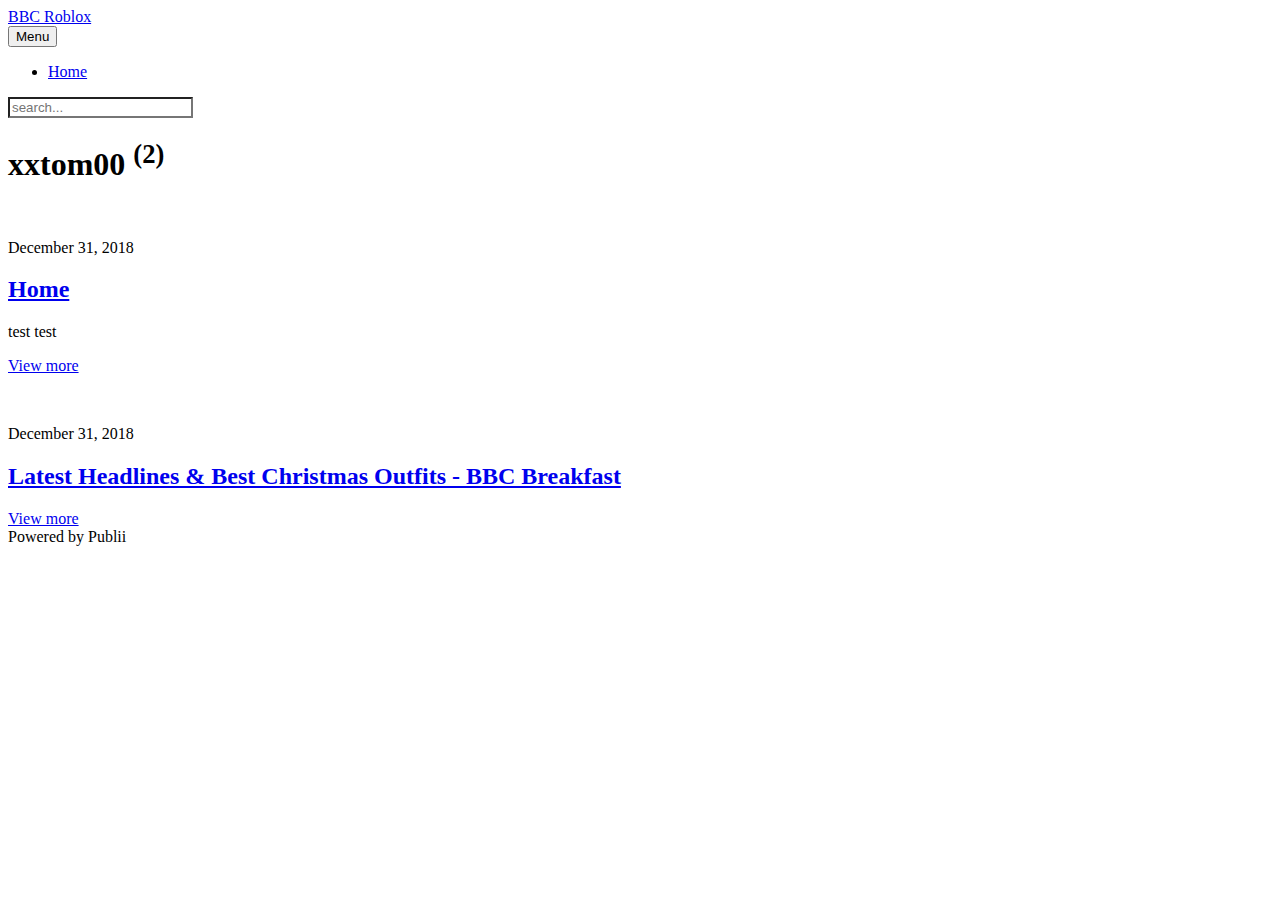
==== authors/xxtom00/index.html @ b3a4fa04 "Updated from Publii" ====
<!DOCTYPE html><html lang="en"><head><meta charset="utf-8"><meta http-equiv="X-UA-Compatible" content="IE=edge"><meta name="viewport" content="width=device-width,initial-scale=1"><title>Author: xxtom00 - BBC Roblox</title><meta name="robots" content="noindex, follow"><meta name="generator" content="Publii Open-Source CMS for Static Site"><link rel="amphtml" href="https://xxtom00.github.io/bbcrobloxv3/amp/authors/xxtom00/"><link type="application/atom+xml" rel="alternate" href="https://xxtom00.github.io/bbcrobloxv3/feed.xml"><meta property="og:title" content="xxtom00"><meta property="og:site_name" content="Home - BBC Roblox"><meta property="og:description" content=""><meta property="og:url" content="https://xxtom00.github.io/bbcrobloxv3/authors/xxtom00/"><meta property="og:type" content="website"><link rel="preconnect" href="https://fonts.gstatic.com/" crossorigin><link href="https://fonts.googleapis.com/css?family= PT+Serif:400,700|Muli:400,600" rel="stylesheet"><link rel="stylesheet" href="https://xxtom00.github.io/bbcrobloxv3/assets/css/style.css?v=d06575e11c8de7e3cf5bbd82cd4b803e"><script type="application/ld+json">{"@context":"http://schema.org","@type":"Organization","name":"BBC Roblox","url":"https://xxtom00.github.io/bbcrobloxv3"}</script><script async src="https://xxtom00.github.io/bbcrobloxv3/assets/js/lazysizes.min.js?v=dc4b666bb3324aea4ead22e26059c761"></script><style>.top__search [type=search] {
						background-image: url(https://xxtom00.github.io/bbcrobloxv3/assets/svg/search.svg);
				    }</style></head><body><div class="container"><header class="js-top is-sticky"><a class="logo" href="https://xxtom00.github.io/bbcrobloxv3">BBC Roblox</a><div class="top"><nav class="navbar js-navbar"><button class="navbar__toggle js-navbar__toggle" aria-expanded="false">Menu</button><ul class="navbar__menu"><li><a href="https://xxtom00.github.io/bbcrobloxv3/home.html" target="_self">Home</a></li></ul></nav><div class="top__search"><form action="https://xxtom00.github.io/bbcrobloxv3/search.html" class="search"><input type="search" name="q" placeholder="search..."></form></div></div></header><main><section class="hero hero--author"><header class="hero--author__wrap"><div><h1 class="hero__title hero--author__title">xxtom00 <sup>(2)</sup></h1></div></header></section><div class="category category--normal"><article><figure class="category__image"><a href="https://xxtom00.github.io/bbcrobloxv3/home.html"><img class="lazyload" src="" data-srcset="" data-sizes="auto" data-expand="300" height="" width="" alt=""></a></figure><header class="category__header"><p><time datetime="2018-12-31T14:51">December 31, 2018</time></p><h2><a href="https://xxtom00.github.io/bbcrobloxv3/home.html">Home</a></h2></header><p class="category__entry">test test</p><a href="https://xxtom00.github.io/bbcrobloxv3/home.html" class="category__btn">View more</a></article><article><figure class="category__image"><a href="https://xxtom00.github.io/bbcrobloxv3/latest-headlines-and-best-christmas-outfits-bbc-breakfast.html"><img class="lazyload" src="" data-srcset="" data-sizes="auto" data-expand="300" height="" width="" alt=""></a></figure><header class="category__header"><p><time datetime="2018-12-31T14:38">December 31, 2018</time></p><h2><a href="https://xxtom00.github.io/bbcrobloxv3/latest-headlines-and-best-christmas-outfits-bbc-breakfast.html">Latest Headlines &amp; Best Christmas Outfits - BBC Breakfast</a></h2></header><p class="category__entry"></p><a href="https://xxtom00.github.io/bbcrobloxv3/latest-headlines-and-best-christmas-outfits-bbc-breakfast.html" class="category__btn">View more</a></article></div></main><footer class="footer"><div class="footer__copyright">Powered by Publii</div></footer></div><script defer="defer" src="https://xxtom00.github.io/bbcrobloxv3/assets/js/jquery-3.2.1.slim.min.js?v=f307ecc7f6353949f03c06ffa70652a2"></script><script defer="defer" src="https://xxtom00.github.io/bbcrobloxv3/assets/js/scripts.min.js?v=5977caa3bd6c30eab5c559ded3288d58"></script></body></html>
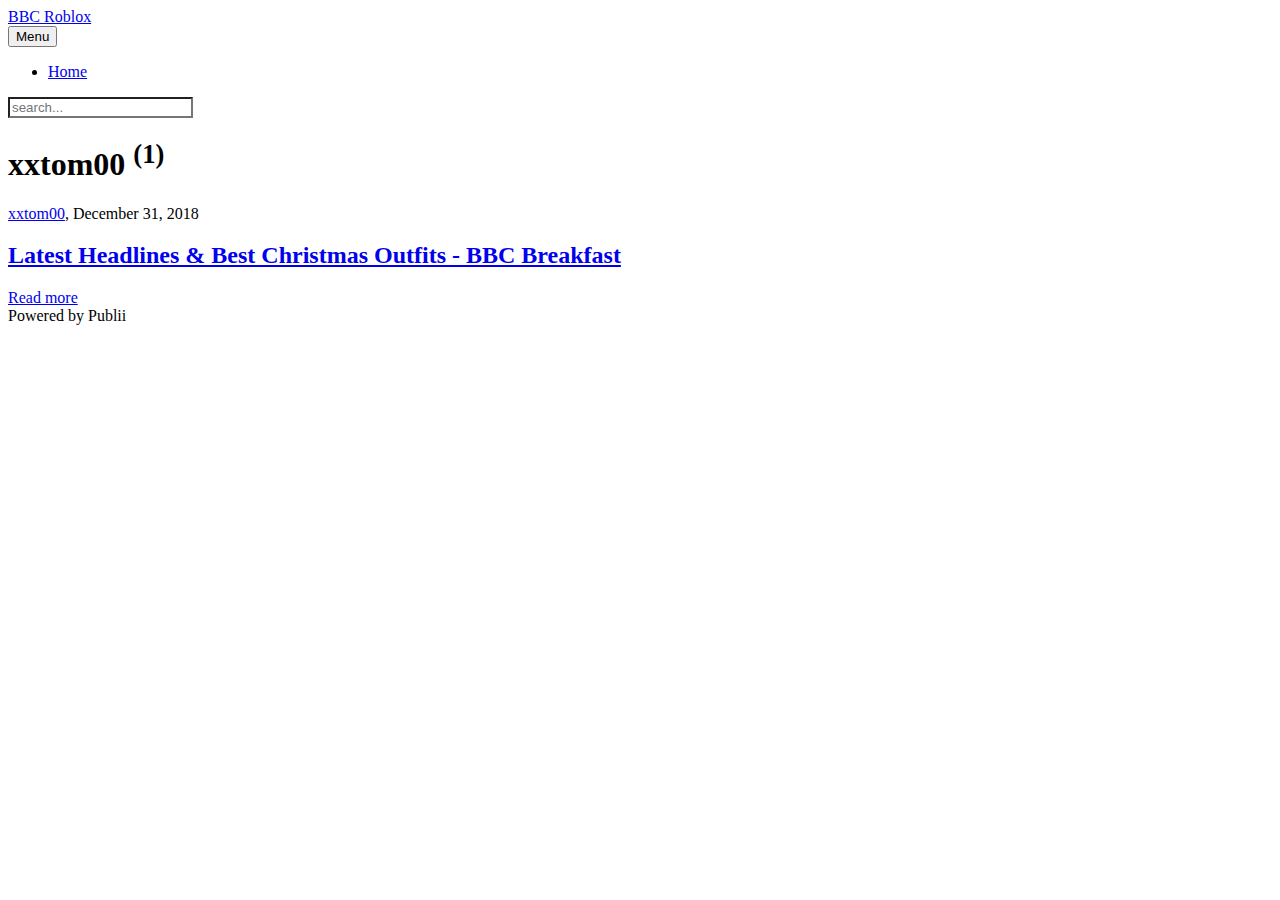
==== commit 3e757fc9: "Updated from Publii" ====
--- a/authors/xxtom00/index.html
+++ b/authors/xxtom00/index.html
@@ -1,3 +1,3 @@
-<!DOCTYPE html><html lang="en"><head><meta charset="utf-8"><meta http-equiv="X-UA-Compatible" content="IE=edge"><meta name="viewport" content="width=device-width,initial-scale=1"><title>Author: xxtom00 - BBC Roblox</title><meta name="robots" content="noindex, follow"><meta name="generator" content="Publii Open-Source CMS for Static Site"><link rel="amphtml" href="https://xxtom00.github.io/bbcrobloxv3/amp/authors/xxtom00/"><link type="application/atom+xml" rel="alternate" href="https://xxtom00.github.io/bbcrobloxv3/feed.xml"><meta property="og:title" content="xxtom00"><meta property="og:site_name" content="Home - BBC Roblox"><meta property="og:description" content=""><meta property="og:url" content="https://xxtom00.github.io/bbcrobloxv3/authors/xxtom00/"><meta property="og:type" content="website"><link rel="preconnect" href="https://fonts.gstatic.com/" crossorigin><link href="https://fonts.googleapis.com/css?family= PT+Serif:400,700|Muli:400,600" rel="stylesheet"><link rel="stylesheet" href="https://xxtom00.github.io/bbcrobloxv3/assets/css/style.css?v=d06575e11c8de7e3cf5bbd82cd4b803e"><script type="application/ld+json">{"@context":"http://schema.org","@type":"Organization","name":"BBC Roblox","url":"https://xxtom00.github.io/bbcrobloxv3"}</script><script async src="https://xxtom00.github.io/bbcrobloxv3/assets/js/lazysizes.min.js?v=dc4b666bb3324aea4ead22e26059c761"></script><style>.top__search [type=search] {
+<!DOCTYPE html><html lang="en"><head><meta charset="utf-8"><meta http-equiv="X-UA-Compatible" content="IE=edge"><meta name="viewport" content="width=device-width,initial-scale=1"><title>Author: xxtom00 - BBC Roblox</title><meta name="robots" content="noindex, follow"><meta name="generator" content="Publii Open-Source CMS for Static Site"><link rel="amphtml" href="https://xxtom00.github.io/bbcrobloxv3/amp/authors/xxtom00/"><link type="application/atom+xml" rel="alternate" href="https://xxtom00.github.io/bbcrobloxv3/feed.xml"><meta property="og:title" content="xxtom00"><meta property="og:site_name" content="Home - BBC Roblox"><meta property="og:description" content=""><meta property="og:url" content="https://xxtom00.github.io/bbcrobloxv3/authors/xxtom00/"><meta property="og:type" content="website"><link rel="preconnect" href="https://fonts.gstatic.com/" crossorigin><link href="https://fonts.googleapis.com/css?family=Roboto:400,700|Roboto+Condensed:400,700&amp;subset=latin-ext" rel="stylesheet"><link rel="stylesheet" href="https://xxtom00.github.io/bbcrobloxv3/assets/css/style.css?v=9508e57475ab3d65bfac7d1839d624fb"><script type="application/ld+json">{"@context":"http://schema.org","@type":"Organization","name":"BBC Roblox","url":"https://xxtom00.github.io/bbcrobloxv3"}</script><script async src="https://xxtom00.github.io/bbcrobloxv3/assets/js/lazysizes.min.js?v=dc4b666bb3324aea4ead22e26059c761"></script><style>.top__search [type=search] {
 						background-image: url(https://xxtom00.github.io/bbcrobloxv3/assets/svg/search.svg);
-				    }</style></head><body><div class="container"><header class="js-top is-sticky"><a class="logo" href="https://xxtom00.github.io/bbcrobloxv3">BBC Roblox</a><div class="top"><nav class="navbar js-navbar"><button class="navbar__toggle js-navbar__toggle" aria-expanded="false">Menu</button><ul class="navbar__menu"><li><a href="https://xxtom00.github.io/bbcrobloxv3/home.html" target="_self">Home</a></li></ul></nav><div class="top__search"><form action="https://xxtom00.github.io/bbcrobloxv3/search.html" class="search"><input type="search" name="q" placeholder="search..."></form></div></div></header><main><section class="hero hero--author"><header class="hero--author__wrap"><div><h1 class="hero__title hero--author__title">xxtom00 <sup>(2)</sup></h1></div></header></section><div class="category category--normal"><article><figure class="category__image"><a href="https://xxtom00.github.io/bbcrobloxv3/home.html"><img class="lazyload" src="" data-srcset="" data-sizes="auto" data-expand="300" height="" width="" alt=""></a></figure><header class="category__header"><p><time datetime="2018-12-31T14:51">December 31, 2018</time></p><h2><a href="https://xxtom00.github.io/bbcrobloxv3/home.html">Home</a></h2></header><p class="category__entry">test test</p><a href="https://xxtom00.github.io/bbcrobloxv3/home.html" class="category__btn">View more</a></article><article><figure class="category__image"><a href="https://xxtom00.github.io/bbcrobloxv3/latest-headlines-and-best-christmas-outfits-bbc-breakfast.html"><img class="lazyload" src="" data-srcset="" data-sizes="auto" data-expand="300" height="" width="" alt=""></a></figure><header class="category__header"><p><time datetime="2018-12-31T14:38">December 31, 2018</time></p><h2><a href="https://xxtom00.github.io/bbcrobloxv3/latest-headlines-and-best-christmas-outfits-bbc-breakfast.html">Latest Headlines &amp; Best Christmas Outfits - BBC Breakfast</a></h2></header><p class="category__entry"></p><a href="https://xxtom00.github.io/bbcrobloxv3/latest-headlines-and-best-christmas-outfits-bbc-breakfast.html" class="category__btn">View more</a></article></div></main><footer class="footer"><div class="footer__copyright">Powered by Publii</div></footer></div><script defer="defer" src="https://xxtom00.github.io/bbcrobloxv3/assets/js/jquery-3.2.1.slim.min.js?v=f307ecc7f6353949f03c06ffa70652a2"></script><script defer="defer" src="https://xxtom00.github.io/bbcrobloxv3/assets/js/scripts.min.js?v=5977caa3bd6c30eab5c559ded3288d58"></script></body></html>+				    }</style></head><body><div class="container"><header class="js-top is-sticky"><a class="logo" href="https://xxtom00.github.io/bbcrobloxv3">BBC Roblox</a><div class="top"><nav class="navbar js-navbar"><button class="navbar__toggle js-navbar__toggle">Menu</button><ul class="navbar__menu"><li><a href="https://xxtom00.github.io/bbcrobloxv3/" target="_self">Home</a></li></ul></nav><div class="top__search"><form action="https://xxtom00.github.io/bbcrobloxv3/search.html" class="search"><input type="search" name="q" placeholder="search..."></form></div></div></header><main><section class="hero author"><header class="hero__text"><h1>xxtom00 <sup>(1)</sup></h1></header></section><div class="category"><article><header><p class="category__post-meta"><a href="https://xxtom00.github.io/bbcrobloxv3/authors/xxtom00/" class="inverse" title="xxtom00">xxtom00</a>, <time datetime="2018-12-31T14:38">December 31, 2018</time></p><h2><a href="https://xxtom00.github.io/bbcrobloxv3/latest-headlines-and-best-christmas-outfits-bbc-breakfast.html" class="inverse">Latest Headlines &amp; Best Christmas Outfits - BBC Breakfast</a></h2></header><p></p><a href="https://xxtom00.github.io/bbcrobloxv3/latest-headlines-and-best-christmas-outfits-bbc-breakfast.html" class="u-readmore">Read more</a></article></div></main><footer class="footer"><div class="footer__copyright">Powered by Publii</div></footer></div><script defer="defer" src="https://xxtom00.github.io/bbcrobloxv3/assets/js/jquery-3.2.1.slim.min.js?v=f307ecc7f6353949f03c06ffa70652a2"></script><script defer="defer" src="https://xxtom00.github.io/bbcrobloxv3/assets/js/scripts.min.js?v=f37607af05f83050cdcc37ea18bb5ee1"></script></body></html>